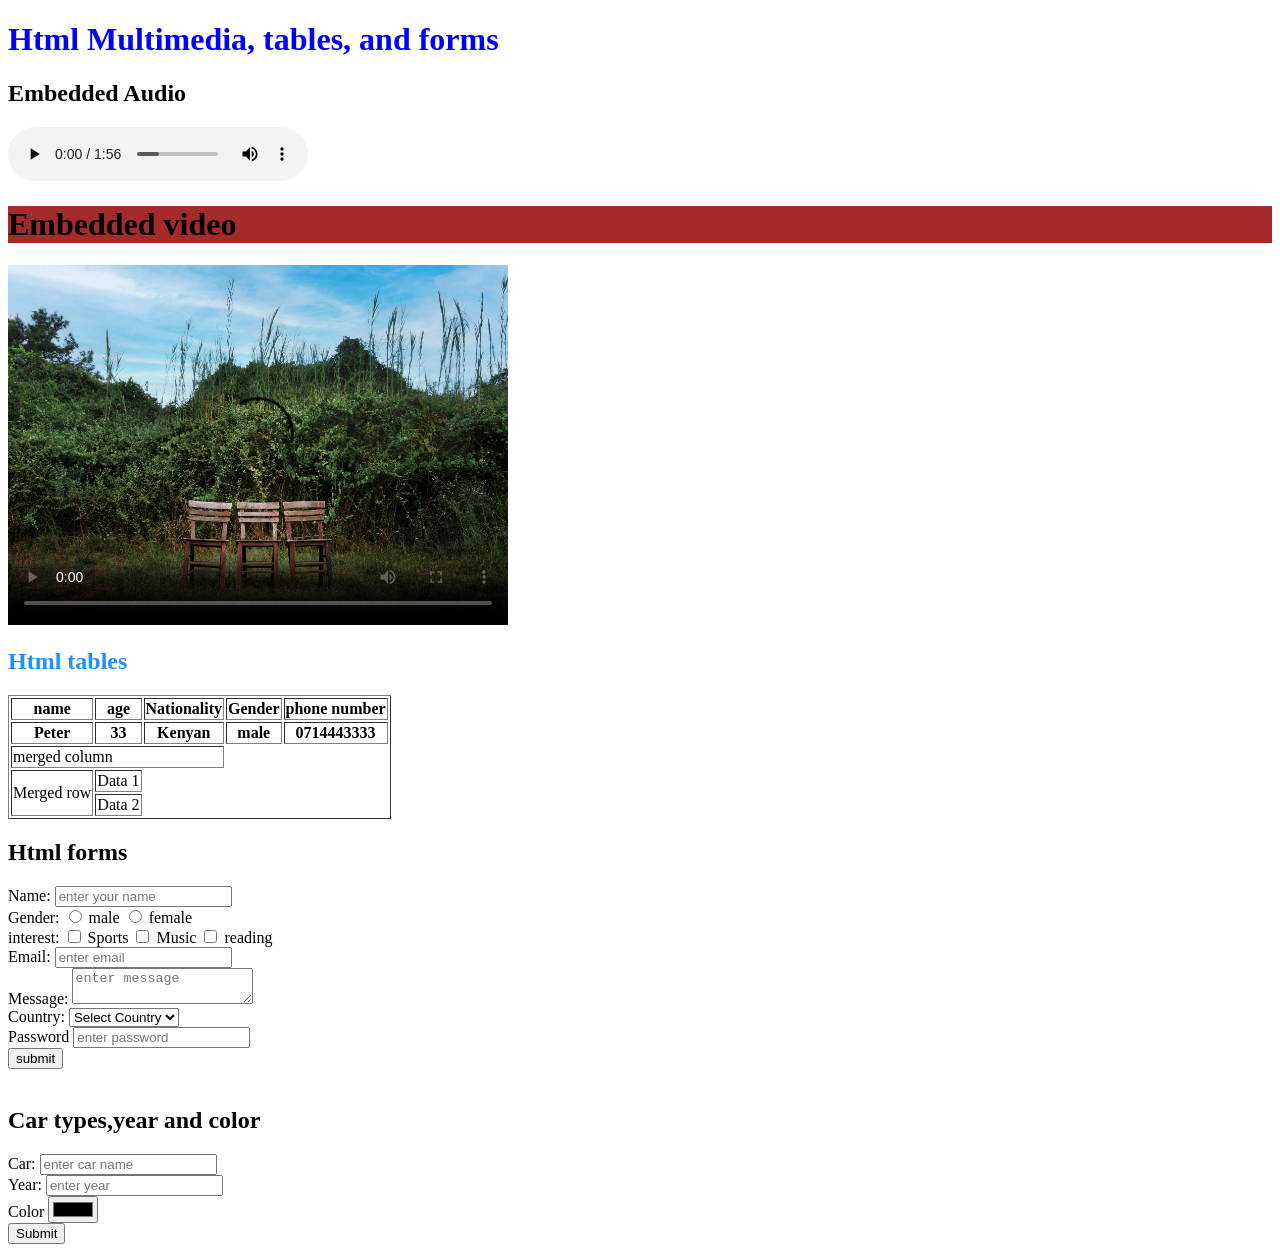
==== multimedia-tables-forms/index.html @ 8c5b6219 "added color" ====
<!DOCTYPE html>
<html lang="en">
<head>
    <meta charset="UTF-8">
    <meta name="viewport" content="width=device-width, initial-scale=1.0">
    <title>Html Multimedia, tables, and forms</title>
</head>
<body>
    <h1 style="color: blue;">Html Multimedia, tables, and forms</h1>
    <!--adding audio files to a document-->
    <h2>Embedded Audio</h2>
    <audio controls>
    <source src="gardens-stylish-chill-303261.mp3" type="audio/mpeg">
    your browser does not support the audio file
    </audio> 
   <h1 style="background-color: brown;">Embedded video</h1>
     <video width="500" controls poster="pexels-cihanyuce-30495756.jpg">
      <source src="8695143-uhd_4096_2160_24fps.mp4" type="video/mp4">
    </video>
  <H2 style="color: dodgerblue;">Html tables</H2>
     <table border="1">
      <tr>
        <th>name</th> 
        <th>age</th>
        <th>Nationality</th>
        <th>Gender</th>
        <th>phone number</th>
     </tr>
     <tr>
        <th>Peter</th>
        <th>33</th>
        <th>Kenyan</th>
        <th>male</th>
        <th>0714443333</th>
     </tr>
     <tr>
        <td colspan="3">merged column</td>
     </tr>
     <tr>
        <td rowspan="3">Merged row</td>
        <td>Data 1</td>
     </tr>
     <tr>
        <td>Data 2</td>
     </tr>
     </table>
<!--creating forms-->
<h2>Html forms</h2>
<form action="/submit" method="post">
<label for="name">Name:</label>
<input type="text" id="Name" name="Name" placeholder="enter your name"> <br>
<label for="Gender">Gender:</label>
<input type="radio" id="male" name="gender" value="male">
<label for="Male">male</label>
<input type="radio" id="female" name="gender" value="female">
<label for="female">female</label><br>
<label for="interest">interest:</label>
<input type ="checkbox" id="Sports" name="Interest" value="sports">
<label for="sports">Sports</label>
<input type="checkbox" id="Music" name="Interest" value="music">
<label for="music">Music</label>
<input type="checkbox" id="reading" name="Interest" value="reading">
<label for="music">reading</label><br>
<label for="Email">Email:</label>
<input type="email" id="Email" name="email" placeholder="enter email"><br>
<label for="Message">Message:</label>
<textarea id="Message" name="message" placeholder="enter message"></textarea><br>
<label for ="Country">Country:</label>
<select name="Country" id="Country">
    <option value=""disabled selected>Select Country</option>
    <option value="Kenya">Kenya</option>
    <option value="Uganda">Uganda</option>
    <option value="Tanzania">Tanzania</option>
    <option value="Rwanda">Rwanda</option>
    <option value="Burundi">Burundi</option>
</select><br>
<label for="Password"> Password</label>
<input type="password" id="Password" name="password" placeholder="enter password"><br>
<button type="submit" value="Submit"> submit </button>
</form><br>
<h2>Car types,year and color</h2>
<form action="/submit" method="post">
    <label for="Car">Car:</label>
    <input type="Text" id="car" placeholder="enter car name"><br>
    <label for="year">Year:</label>
    <input type="alphanumeric" id="year" Placeholder="enter year"><br>
    <Lable for="color">Color</Lable>
    <input type="color" ide="color" placeholder="enter color"><br>
    <button type="submit" value="Submit">Submit</button>

</form>
</body>
</html>
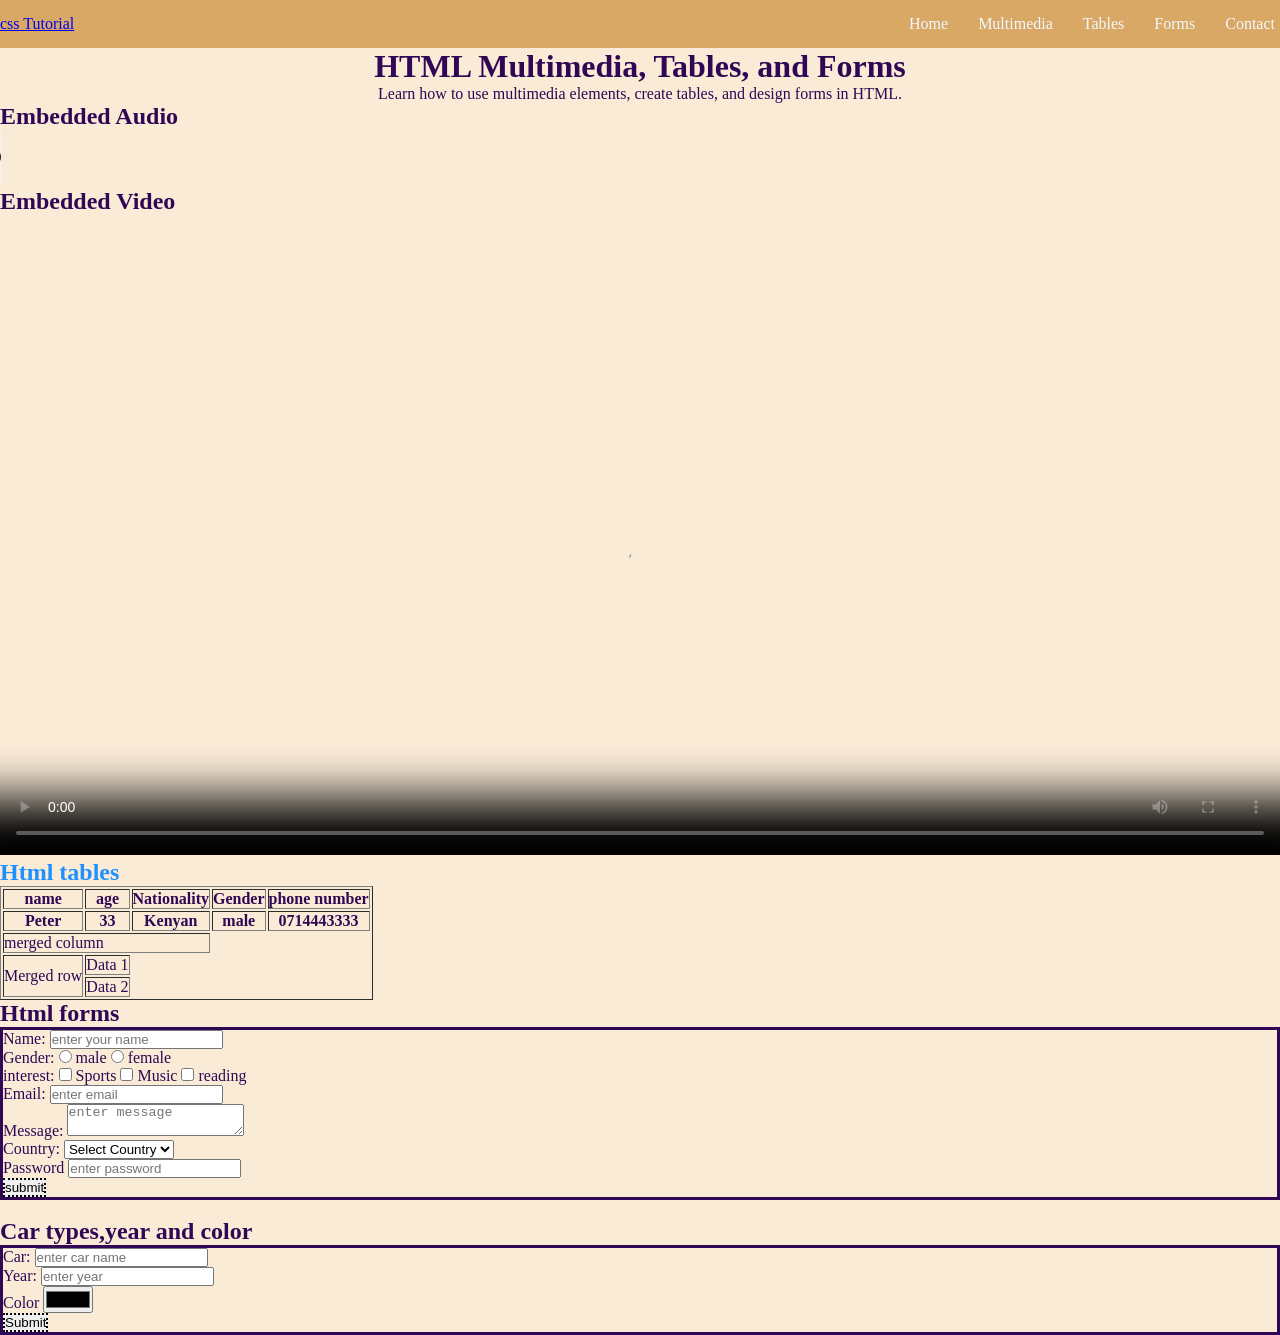
==== commit 26a578cf: "css styling" ====
--- a/multimedia-tables-forms/index.html
+++ b/multimedia-tables-forms/index.html
@@ -4,19 +4,42 @@
     <meta charset="UTF-8">
     <meta name="viewport" content="width=device-width, initial-scale=1.0">
     <title>Html Multimedia, tables, and forms</title>
+    <link rel="stylesheet" href="style.css">
 </head>
 <body>
-    <h1 style="color: blue;">Html Multimedia, tables, and forms</h1>
-    <!--adding audio files to a document-->
-    <h2>Embedded Audio</h2>
-    <audio controls>
-    <source src="gardens-stylish-chill-303261.mp3" type="audio/mpeg">
-    your browser does not support the audio file
-    </audio> 
-   <h1 style="background-color: brown;">Embedded video</h1>
-     <video width="500" controls poster="pexels-cihanyuce-30495756.jpg">
-      <source src="8695143-uhd_4096_2160_24fps.mp4" type="video/mp4">
-    </video>
+   <nav class="navbar">
+      <div class="container">
+          <a href="#" class="logo">css Tutorial</a>
+          <ul class="nav-links">
+              <li><a href="#">Home</a></li>
+              <li><a href="#">Multimedia</a></li>
+              <li><a href="#">Tables</a></li>
+              <li><a href="#">Forms</a></li>
+              <li><a href="#">Contact</a></li>
+          </ul>
+      </div>
+  </nav>
+  <div class="container">
+  <header>
+      <h1>HTML Multimedia, Tables, and Forms</h1>
+      <p>Learn how to use multimedia elements, create tables, and design forms in HTML.</p>
+  </header>
+
+  <section>
+      <h2>Embedded Audio</h2>
+      <audio controls>
+         <source src="gardens-stylish-chill-303261.mp3" type="audio/mpeg">
+         your browser does not support the audio file
+          Your browser does not support the audio file.
+      </audio>
+  </section>
+
+  <section>
+      <h2>Embedded Video</h2>
+      <video width="100%" controls poster="poster.jpg">
+         <source src="8695143-uhd_4096_2160_24fps.mp4" type="video/mp4">
+      </video>
+      </div>
   <H2 style="color: dodgerblue;">Html tables</H2>
      <table border="1">
       <tr>
--- a/multimedia-tables-forms/style.css
+++ b/multimedia-tables-forms/style.css
@@ -0,0 +1,57 @@
+* { 
+    padding: 0;
+    margin: 0;
+}
+body {
+    font-family: Cambria, Cochin, Georgia, Times, 'Times New Roman', serif;
+    background-color: antiquewhite;
+    color: rgb(47, 7, 84);
+
+}
+header {text-align: center;}
+.navbar {
+    background-color: rgb(218, 168, 101);
+    padding: 15px 0;
+}
+.navbar .container  {
+display: flex;
+align-items: center;
+justify-content: space-between;
+}
+.nav-links{
+list-style: none;
+display: flex;
+gap: 20px;
+}
+.nav-links li {
+    display: inline-block;
+    position: relative;
+}
+.nav-links li a {
+    color: aliceblue;
+    text-decoration: none;
+    padding: 5px 5px;
+
+}
+/* underline effect*/
+.nav-links li a::after {
+    content: "";
+    position: absolute;
+    left: 50%;
+    bottom: 0;
+    width: 0;
+    height: 2px;
+    background-color: rgb(74, 3, 3);
+    transition: width 0.4s ease,left 0.4s ease;
+}
+/* Hove effect*/
+
+.nav-links li a:hover::after {
+    width: 100%;
+    left: 0;
+}
+form {
+    border-style: solid;
+    background-color: antiquewhite;
+}
+button {border-style: dotted;}
